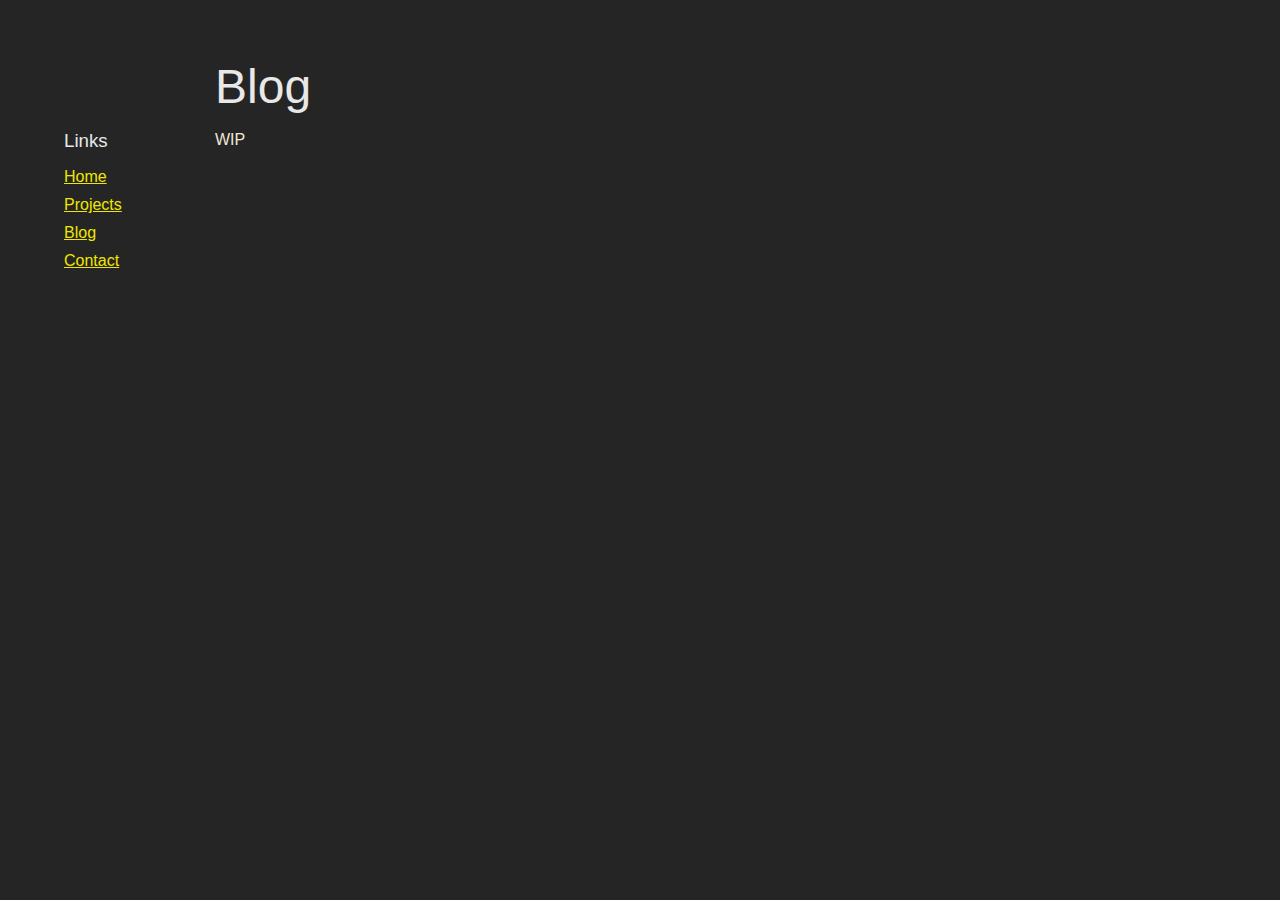
==== blog/index.html @ 49c94181 "Setup site structure" ====
<!DOCTYPE html PUBLIC "-//W3C//DTD XHTML 1.0 Transitional//EN" "http://www.w3.org/TR/xhtml1/DTD/xhtml1-transitional.dtd">
<html xmlns="http://www.w3.org/1999/xhtml">
<head>
<meta http-equiv="Content-Type" content="text/html; charset=utf-8" />
<title>Tad Cordle's Homepage</title>
<style type="text/css">
body {
  padding:50px 50px 0px 50px;
  font:16px/1.5 "OpenSansRegular", "Helvetica Neue", Helvetica, Arial, sans-serif;
  color:#f0e7d5;
  font-weight: normal;
  background: #252525;
  background-attachment: fixed;
}

h1, h2, h3, h4, h5, h6 {
	color: #e8e8e8;
	margin: 0 0 10px;
	font-family: OpenSansRegular, "Helvetica Neue", Helvetica, Arial, sans-serif;
	font-weight: normal;
}

h1, h2, h3 {
  line-height:1.1;
}

a {
  color:#f0e700;
}

td {
  valign:"top"	
}
body,td,th {
	font-family: OpenSansRegular, "Helvetica Neue", Helvetica, Arial, sans-serif;
}
h1 {
	font-size: 48px;
}
</style>
</head>

<body>
<table border="0">
  <tr>
    <td>&nbsp;</td>
    <td><h1>Blog</h1></td>
  </tr>
  <tr>
    <td valign="top"><table width=150>
    <tr><td><h3>Links</h3></td></tr>
    <tr><td><a href="../index.html">Home</a></td></tr>
    <tr><td><a href="../projects/index.html">Projects</a></td></tr>
    <tr><td><a href="../blog/index.html">Blog</a></td></tr>
    <tr><td><a href="../contact.html">Contact</a></td></tr>
    </table></td>
    <td valign="top">
    WIP
	</td>
  </tr>
</table>
</body>
</html>
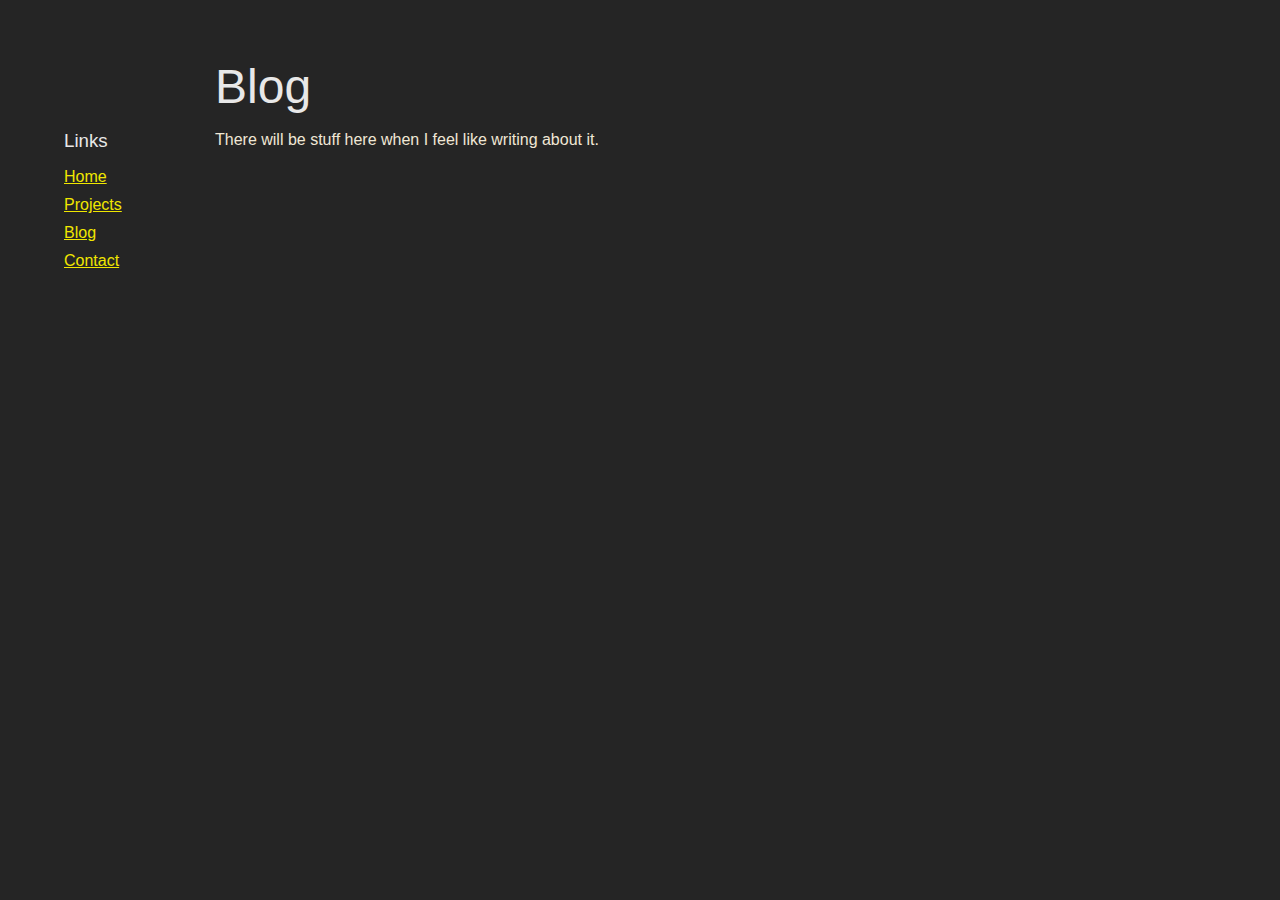
==== commit ed0cdbb4: "Move css to stylesheet, use github release for old project binaries" ====
--- a/blog/index.html
+++ b/blog/index.html
@@ -2,42 +2,8 @@
 <html xmlns="http://www.w3.org/1999/xhtml">
 <head>
 <meta http-equiv="Content-Type" content="text/html; charset=utf-8" />
-<title>Tad Cordle's Homepage</title>
-<style type="text/css">
-body {
-  padding:50px 50px 0px 50px;
-  font:16px/1.5 "OpenSansRegular", "Helvetica Neue", Helvetica, Arial, sans-serif;
-  color:#f0e7d5;
-  font-weight: normal;
-  background: #252525;
-  background-attachment: fixed;
-}
-
-h1, h2, h3, h4, h5, h6 {
-	color: #e8e8e8;
-	margin: 0 0 10px;
-	font-family: OpenSansRegular, "Helvetica Neue", Helvetica, Arial, sans-serif;
-	font-weight: normal;
-}
-
-h1, h2, h3 {
-  line-height:1.1;
-}
-
-a {
-  color:#f0e700;
-}
-
-td {
-  valign:"top"	
-}
-body,td,th {
-	font-family: OpenSansRegular, "Helvetica Neue", Helvetica, Arial, sans-serif;
-}
-h1 {
-	font-size: 48px;
-}
-</style>
+<title>Tad Cordle's Homepage - Blog</title>
+<link rel="stylesheet" type="text/css" href="../style.css" />
 </head>
 
 <body>
@@ -55,7 +21,7 @@
     <tr><td><a href="../contact.html">Contact</a></td></tr>
     </table></td>
     <td valign="top">
-    WIP
+    There will be stuff here when I feel like writing about it.
 	</td>
   </tr>
 </table>
--- a/style.css
+++ b/style.css
@@ -0,0 +1,33 @@
+body {
+  padding:50px 50px 0px 50px;
+  font:16px/1.5 "OpenSansRegular", "Helvetica Neue", Helvetica, Arial, sans-serif;
+  color:#f0e7d5;
+  font-weight: normal;
+  background: #252525;
+  background-attachment: fixed;
+}
+
+h1, h2, h3, h4, h5, h6 {
+	color: #e8e8e8;
+	margin: 0 0 10px;
+	font-family: OpenSansRegular, "Helvetica Neue", Helvetica, Arial, sans-serif;
+	font-weight: normal;
+}
+
+h1, h2, h3 {
+  line-height:1.1;
+}
+
+a {
+  color:#f0e700;
+}
+
+td {
+  valign:"top"	
+}
+body,td,th {
+	font-family: OpenSansRegular, "Helvetica Neue", Helvetica, Arial, sans-serif;
+}
+h1 {
+	font-size: 48px;
+}